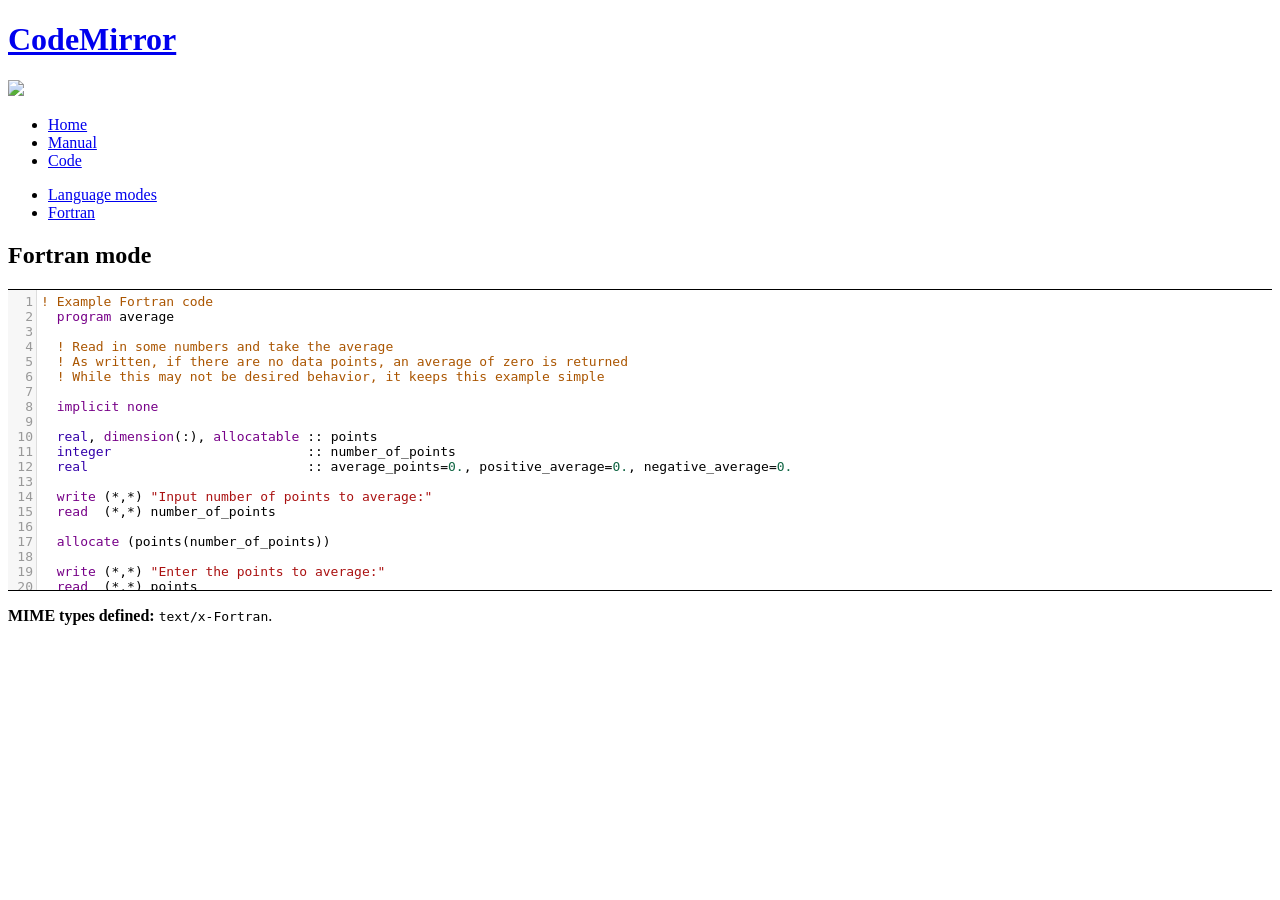
==== md/lib/codemirror/mode/fortran/index.html @ 18bf2c3c "初始化提交，已初步完成基础功能" ====
<!doctype html>

<title>CodeMirror: Fortran mode</title>
<meta charset="utf-8"/>
<link rel=stylesheet href="../../doc/docs.css">

<link rel="stylesheet" href="../../lib/codemirror.css">
<script src="../../lib/codemirror.js"></script>
<script src="fortran.js"></script>
<style type="text/css">.CodeMirror {border-top: 1px solid black; border-bottom: 1px solid black;}</style>
<div id=nav>
  <a href="http://codemirror.net"><h1>CodeMirror</h1><img id=logo src="../../doc/logo.png"></a>

  <ul>
    <li><a href="../../index.html">Home</a>
    <li><a href="../../doc/manual.html">Manual</a>
    <li><a href="https://github.com/codemirror/codemirror">Code</a>
  </ul>
  <ul>
    <li><a href="../index.html">Language modes</a>
    <li><a class=active href="#">Fortran</a>
  </ul>
</div>

<article>
<h2>Fortran mode</h2>


<div><textarea id="code" name="code">
! Example Fortran code
  program average

  ! Read in some numbers and take the average
  ! As written, if there are no data points, an average of zero is returned
  ! While this may not be desired behavior, it keeps this example simple

  implicit none

  real, dimension(:), allocatable :: points
  integer                         :: number_of_points
  real                            :: average_points=0., positive_average=0., negative_average=0.

  write (*,*) "Input number of points to average:"
  read  (*,*) number_of_points

  allocate (points(number_of_points))

  write (*,*) "Enter the points to average:"
  read  (*,*) points

  ! Take the average by summing points and dividing by number_of_points
  if (number_of_points > 0) average_points = sum(points) / number_of_points

  ! Now form average over positive and negative points only
  if (count(points > 0.) > 0) then
     positive_average = sum(points, points > 0.) / count(points > 0.)
  end if

  if (count(points < 0.) > 0) then
     negative_average = sum(points, points < 0.) / count(points < 0.)
  end if

  deallocate (points)

  ! Print result to terminal
  write (*,'(a,g12.4)') 'Average = ', average_points
  write (*,'(a,g12.4)') 'Average of positive points = ', positive_average
  write (*,'(a,g12.4)') 'Average of negative points = ', negative_average

  end program average
</textarea></div>

    <script>
      var editor = CodeMirror.fromTextArea(document.getElementById("code"), {
        lineNumbers: true,
        mode: "text/x-fortran"
      });
    </script>

    <p><strong>MIME types defined:</strong> <code>text/x-Fortran</code>.</p>
  </article>
---- md/lib/codemirror/lib/codemirror.css ----
/*!
// CodeMirror v5.0, copyright (c) by Marijn Haverbeke and others
// Distributed under an MIT license: http://codemirror.net/LICENSE

// This is CodeMirror (http://codemirror.net), a code editor
// implemented in JavaScript on top of the browser's DOM.
//
// You can find some technical background for some of the code below
// at http://marijnhaverbeke.nl/blog/#cm-internals .
*/

/* BASICS */

.CodeMirror {
  /* Set height, width, borders, and global font properties here */
  font-family: monospace;
  height: 300px;
  color: black;
}

/* PADDING */

.CodeMirror-lines {
  padding: 4px 0; /* Vertical padding around content */
}
.CodeMirror pre {
  padding: 0 4px; /* Horizontal padding of content */
}

.CodeMirror-scrollbar-filler, .CodeMirror-gutter-filler {
  background-color: white; /* The little square between H and V scrollbars */
}

/* GUTTER */

.CodeMirror-gutters {
  border-right: 1px solid #ddd;
  background-color: #f7f7f7;
  white-space: nowrap;
}
.CodeMirror-linenumbers {}
.CodeMirror-linenumber {
  padding: 0 3px 0 5px;
  min-width: 20px;
  text-align: right;
  color: #999;
  -moz-box-sizing: content-box;
  box-sizing: content-box;
}

.CodeMirror-guttermarker { color: black; }
.CodeMirror-guttermarker-subtle { color: #999; }

/* CURSOR */

.CodeMirror div.CodeMirror-cursor {
  border-left: 1px solid black;
}
/* Shown when moving in bi-directional text */
.CodeMirror div.CodeMirror-secondarycursor {
  border-left: 1px solid silver;
}
.CodeMirror.cm-fat-cursor div.CodeMirror-cursor {
  width: auto;
  border: 0;
  background: #7e7;
}
.CodeMirror.cm-fat-cursor div.CodeMirror-cursors {
  z-index: 1;
}

.cm-animate-fat-cursor {
  width: auto;
  border: 0;
  -webkit-animation: blink 1.06s steps(1) infinite;
  -moz-animation: blink 1.06s steps(1) infinite;
  animation: blink 1.06s steps(1) infinite;
}
@-moz-keyframes blink {
  0% { background: #7e7; }
  50% { background: none; }
  100% { background: #7e7; }
}
@-webkit-keyframes blink {
  0% { background: #7e7; }
  50% { background: none; }
  100% { background: #7e7; }
}
@keyframes blink {
  0% { background: #7e7; }
  50% { background: none; }
  100% { background: #7e7; }
}

/* Can style cursor different in overwrite (non-insert) mode */
div.CodeMirror-overwrite div.CodeMirror-cursor {}

.cm-tab { display: inline-block; text-decoration: inherit; }

.CodeMirror-ruler {
  border-left: 1px solid #ccc;
  position: absolute;
}

/* DEFAULT THEME */

.cm-s-default .cm-keyword {color: #708;}
.cm-s-default .cm-atom {color: #219;}
.cm-s-default .cm-number {color: #164;}
.cm-s-default .cm-def {color: #00f;}
.cm-s-default .cm-variable,
.cm-s-default .cm-punctuation,
.cm-s-default .cm-property,
.cm-s-default .cm-operator {}
.cm-s-default .cm-variable-2 {color: #05a;}
.cm-s-default .cm-variable-3 {color: #085;}
.cm-s-default .cm-comment {color: #a50;}
.cm-s-default .cm-string {color: #a11;}
.cm-s-default .cm-string-2 {color: #f50;}
.cm-s-default .cm-meta {color: #555;}
.cm-s-default .cm-qualifier {color: #555;}
.cm-s-default .cm-builtin {color: #30a;}
.cm-s-default .cm-bracket {color: #997;}
.cm-s-default .cm-tag {color: #170;}
.cm-s-default .cm-attribute {color: #00c;}
.cm-s-default .cm-header {color: blue;}
.cm-s-default .cm-quote {color: #090;}
.cm-s-default .cm-hr {color: #999;}
.cm-s-default .cm-link {color: #00c;}

.cm-negative {color: #d44;}
.cm-positive {color: #292;}
.cm-header, .cm-strong {font-weight: bold;}
.cm-em {font-style: italic;}
.cm-link {text-decoration: underline;}
.cm-strikethrough {text-decoration: line-through;}

.cm-s-default .cm-error {color: #f00;}
.cm-invalidchar {color: #f00;}

/* Default styles for common addons */

div.CodeMirror span.CodeMirror-matchingbracket {color: #0f0;}
div.CodeMirror span.CodeMirror-nonmatchingbracket {color: #f22;}
.CodeMirror-matchingtag { background: rgba(255, 150, 0, .3); }
.CodeMirror-activeline-background {background: #e8f2ff;}

/* STOP */

/* The rest of this file contains styles related to the mechanics of
   the editor. You probably shouldn't touch them. */

.CodeMirror {
  position: relative;
  overflow: hidden;
  background: white;
}

.CodeMirror-scroll {
  overflow: scroll !important; /* Things will break if this is overridden */
  /* 30px is the magic margin used to hide the element's real scrollbars */
  /* See overflow: hidden in .CodeMirror */
  margin-bottom: -30px; margin-right: -30px;
  padding-bottom: 30px;
  height: 100%;
  outline: none; /* Prevent dragging from highlighting the element */
  position: relative;
  -moz-box-sizing: content-box;
  box-sizing: content-box;
}
.CodeMirror-sizer {
  position: relative;
  border-right: 30px solid transparent;
  -moz-box-sizing: content-box;
  box-sizing: content-box;
}

/* The fake, visible scrollbars. Used to force redraw during scrolling
   before actuall scrolling happens, thus preventing shaking and
   flickering artifacts. */
.CodeMirror-vscrollbar, .CodeMirror-hscrollbar, .CodeMirror-scrollbar-filler, .CodeMirror-gutter-filler {
  position: absolute;
  z-index: 6;
  display: none;
}
.CodeMirror-vscrollbar {
  right: 0; top: 0;
  overflow-x: hidden;
  overflow-y: scroll;
}
.CodeMirror-hscrollbar {
  bottom: 0; left: 0;
  overflow-y: hidden;
  overflow-x: scroll;
}
.CodeMirror-scrollbar-filler {
  right: 0; bottom: 0;
}
.CodeMirror-gutter-filler {
  left: 0; bottom: 0;
}

.CodeMirror-gutters {
  position: absolute; left: 0; top: 0;
  z-index: 3;
}
.CodeMirror-gutter {
  white-space: normal;
  height: 100%;
  -moz-box-sizing: content-box;
  box-sizing: content-box;
  display: inline-block;
  margin-bottom: -30px;
  /* Hack to make IE7 behave */
  *zoom:1;
  *display:inline;
}
.CodeMirror-gutter-wrapper {
  position: absolute;
  z-index: 4;
  height: 100%;
}
.CodeMirror-gutter-elt {
  position: absolute;
  cursor: default;
  z-index: 4;
}
.CodeMirror-gutter-wrapper {
  -webkit-user-select: none;
  -moz-user-select: none;
  user-select: none;
}

.CodeMirror-lines {
  cursor: text;
  min-height: 1px; /* prevents collapsing before first draw */
}
.CodeMirror pre {
  /* Reset some styles that the rest of the page might have set */
  -moz-border-radius: 0; -webkit-border-radius: 0; border-radius: 0;
  border-width: 0;
  background: transparent;
  font-family: inherit;
  font-size: inherit;
  margin: 0;
  white-space: pre;
  word-wrap: normal;
  line-height: inherit;
  color: inherit;
  z-index: 2;
  position: relative;
  overflow: visible;
  -webkit-tap-highlight-color: transparent;
}
.CodeMirror-wrap pre {
  word-wrap: break-word;
  white-space: pre-wrap;
  word-break: normal;
}

.CodeMirror-linebackground {
  position: absolute;
  left: 0; right: 0; top: 0; bottom: 0;
  z-index: 0;
}

.CodeMirror-linewidget {
  position: relative;
  z-index: 2;
  overflow: auto;
}

.CodeMirror-widget {}

.CodeMirror-code {
  outline: none;
}

.CodeMirror-measure {
  position: absolute;
  width: 100%;
  height: 0;
  overflow: hidden;
  visibility: hidden;
}
.CodeMirror-measure pre { position: static; }

.CodeMirror div.CodeMirror-cursor {
  position: absolute;
  border-right: none;
  width: 0;
}

div.CodeMirror-cursors {
  visibility: hidden;
  position: relative;
  z-index: 3;
}
.CodeMirror-focused div.CodeMirror-cursors {
  visibility: visible;
}

.CodeMirror-selected { background: #d9d9d9; }
.CodeMirror-focused .CodeMirror-selected { background: #d7d4f0; }
.CodeMirror-crosshair { cursor: crosshair; }
.CodeMirror ::selection { background: #d7d4f0; }
.CodeMirror ::-moz-selection { background: #d7d4f0; }

.cm-searching {
  background: #ffa;
  background: rgba(255, 255, 0, .4);
}

/* IE7 hack to prevent it from returning funny offsetTops on the spans */
.CodeMirror span { *vertical-align: text-bottom; }

/* Used to force a border model for a node */
.cm-force-border { padding-right: .1px; }

@media print {
  /* Hide the cursor when printing */
  .CodeMirror div.CodeMirror-cursors {
    visibility: hidden;
  }
}

/* See issue #2901 */
.cm-tab-wrap-hack:after { content: ''; }

/* Help users use markselection to safely style text background */
span.CodeMirror-selectedtext { background: none; }
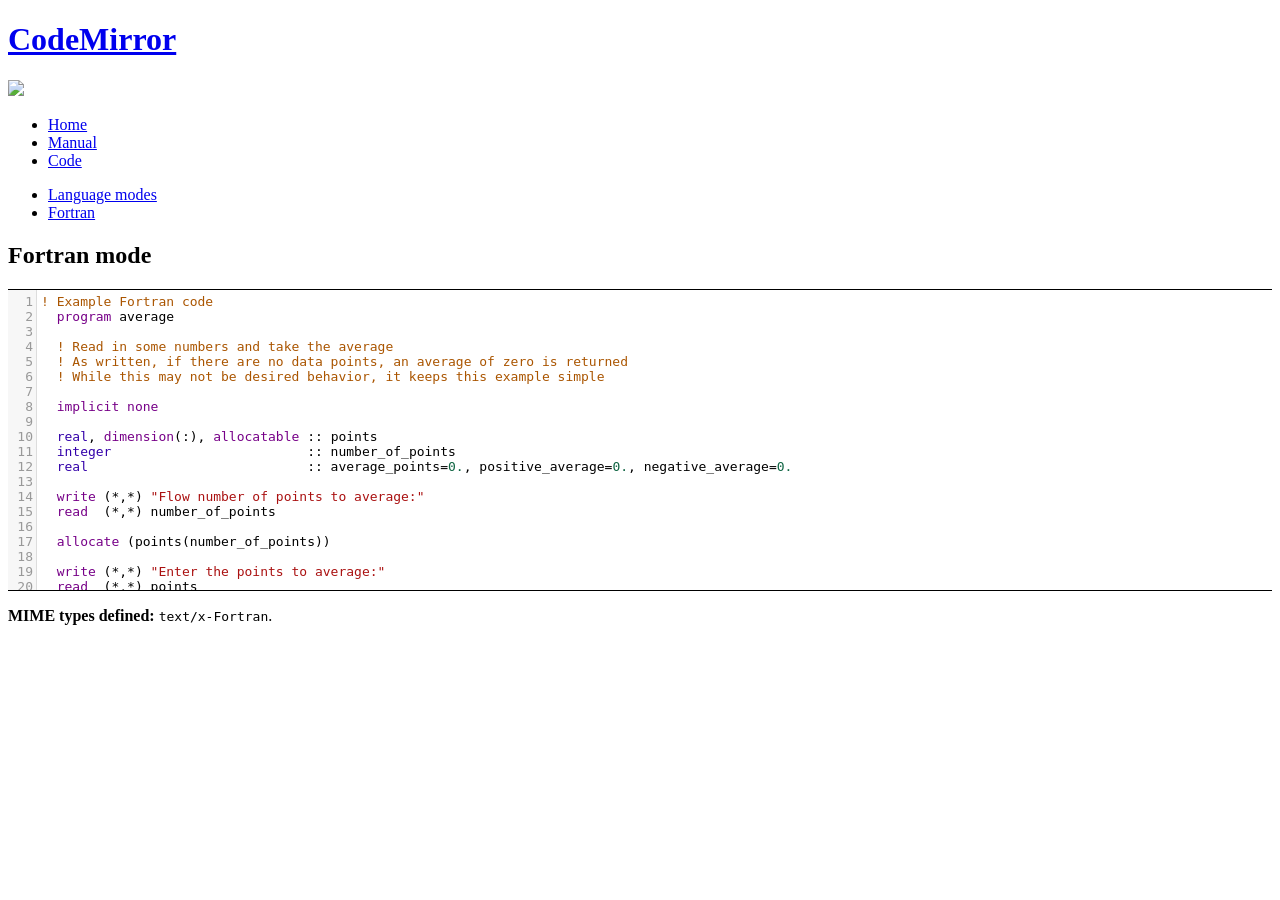
==== commit b53e6fa1: "合并 UIGOD 有用代码 // bug：应用入口、项目服务器地址 等设置项" ====
--- a/md/lib/codemirror/mode/fortran/index.html
+++ b/md/lib/codemirror/mode/fortran/index.html
@@ -40,7 +40,7 @@
   integer                         :: number_of_points
   real                            :: average_points=0., positive_average=0., negative_average=0.
 
-  write (*,*) "Input number of points to average:"
+  write (*,*) "Flow number of points to average:"
   read  (*,*) number_of_points
 
   allocate (points(number_of_points))
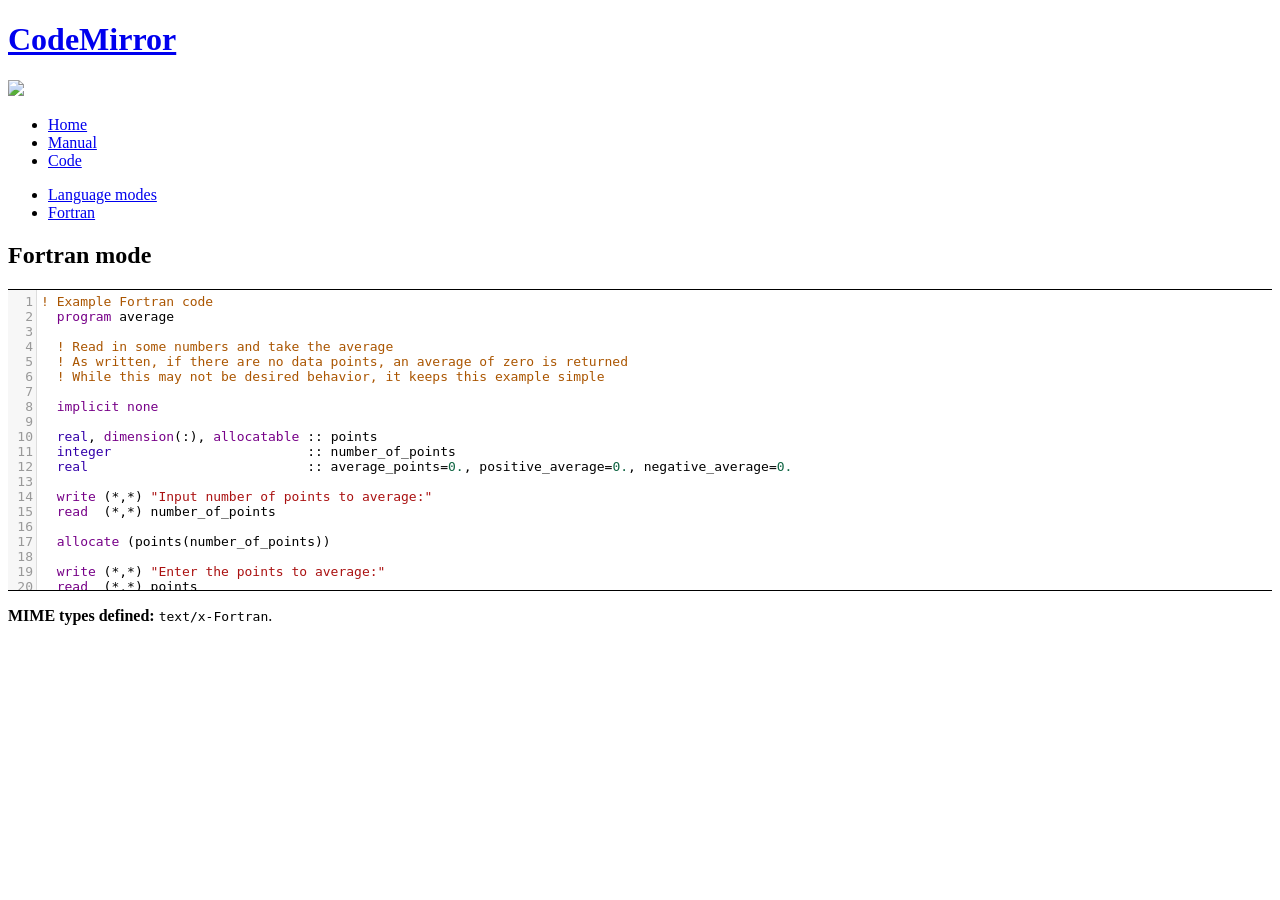
==== commit 005c59f5: "回滚上个提交批量误改的代码" ====
--- a/md/lib/codemirror/mode/fortran/index.html
+++ b/md/lib/codemirror/mode/fortran/index.html
@@ -40,7 +40,7 @@
   integer                         :: number_of_points
   real                            :: average_points=0., positive_average=0., negative_average=0.
 
-  write (*,*) "Flow number of points to average:"
+  write (*,*) "Input number of points to average:"
   read  (*,*) number_of_points
 
   allocate (points(number_of_points))
